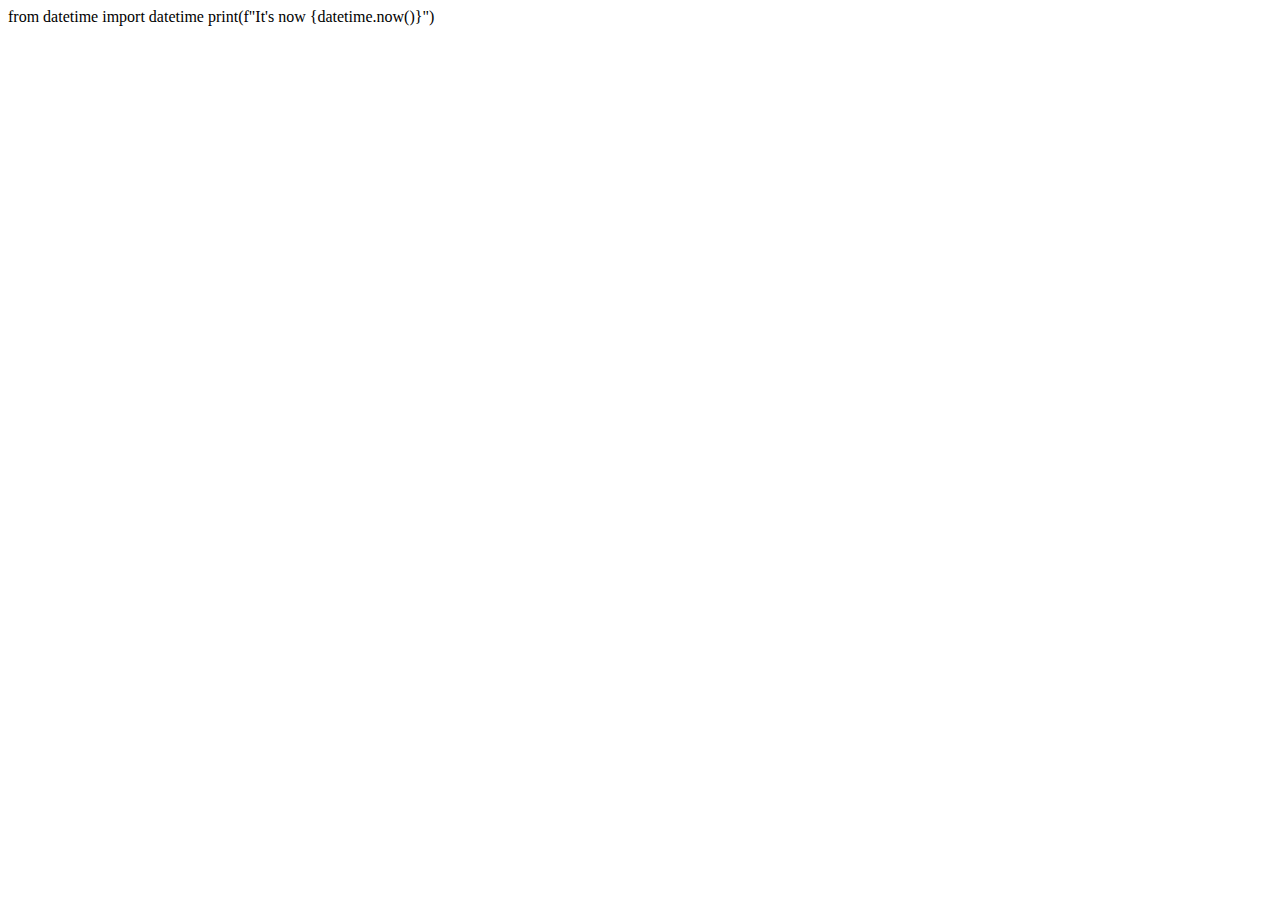
==== index.html @ a5a4dc28 "Update index.html" ====
<!DOCTYPE html>
<html lang="en">
<head>
   <meta charset="UTF-8">
   <link rel="stylesheet" href="https://pyscript.net/alpha/pyscript.css" />
   <script defer src="https://pyscript.net/alpha/pyscript.js"></script>
   <title>Python HTML app</title>
</head>
<body>
   <py-script>
   from datetime import datetime
  
   print(f"It's now {datetime.now()}")
   </py-script>
</body>
</html>
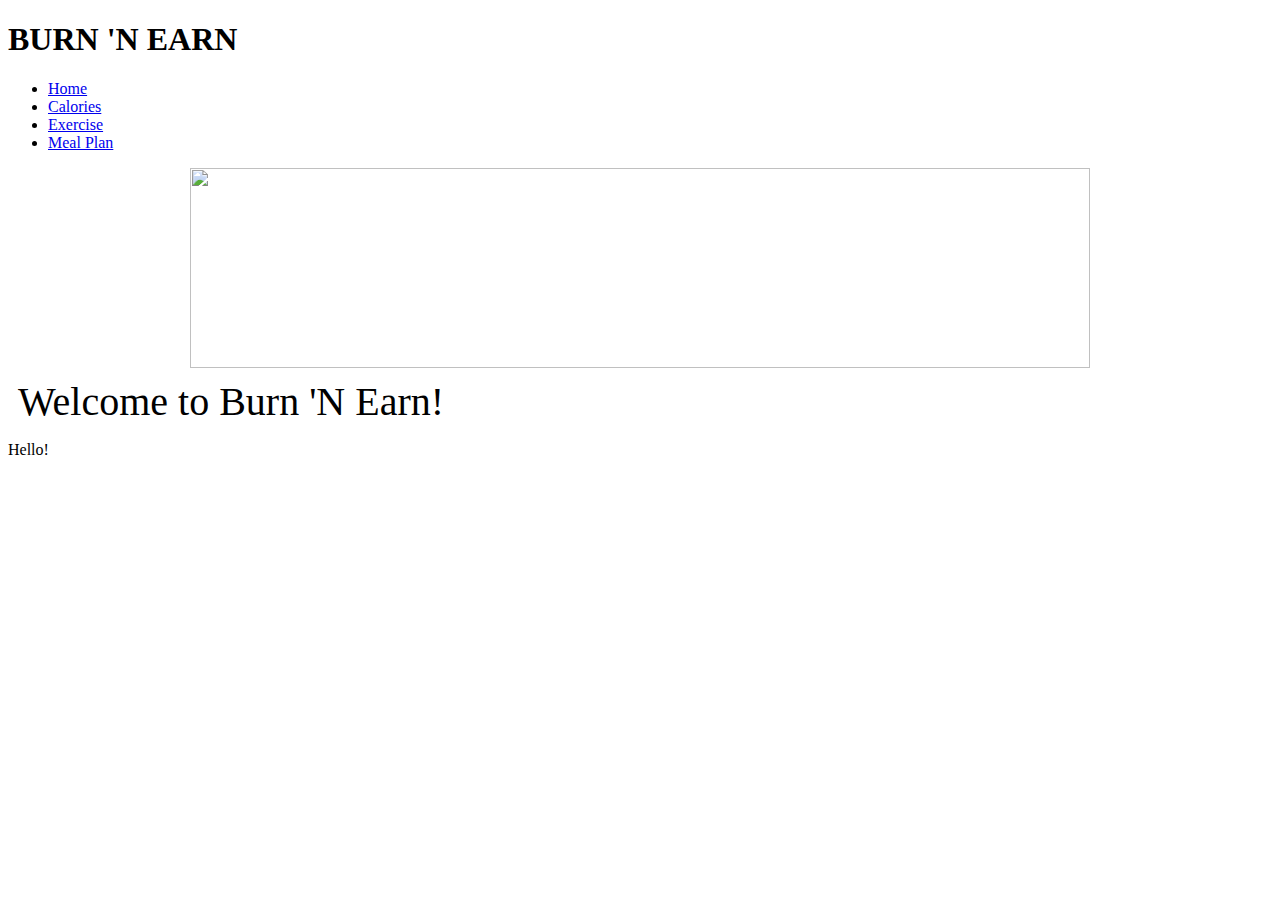
==== commit 3f2a912e: "Update index.html" ====
--- a/index.html
+++ b/index.html
@@ -1,16 +1,31 @@
 <!DOCTYPE html>
-<html lang="en">
+<html>
 <head>
-   <meta charset="UTF-8">
-   <link rel="stylesheet" href="https://pyscript.net/alpha/pyscript.css" />
-   <script defer src="https://pyscript.net/alpha/pyscript.js"></script>
-   <title>Python HTML app</title>
+  <meta charset="utf-8">
+  <meta name="viewport" content="width=device-width">
+  <title>Burn 'N Earn</title>
+  <link href="style.css" rel="stylesheet" type="text/css" />
 </head>
+
 <body>
-   <py-script>
-   from datetime import datetime
-  
-   print(f"It's now {datetime.now()}")
-   </py-script>
+
+<h1 id="title">BURN 'N EARN</h1>
+<div id="navbar">
+    <ul>
+        <li><a href="index.html">Home</a></li>
+        <li><a href="calories.html">Calories</a></li>
+        <li><a href="exercise.html">Exercise</a></li>
+        <li><a href="meals.html">Meal Plan</a></li>
+    </ul>
+</div>
+
+<img src="media/running.jpg" style="display: block; margin: auto; width: 900px; height: 200px; overflow: hidden; object-fit: cover;">
+    
+<div class="container">
+   <p style="font-size: 40px; margin:10px;">Welcome to Burn 'N Earn!</p>
+   <p>Hello!</p>
+    
+</div>
+
 </body>
 </html>
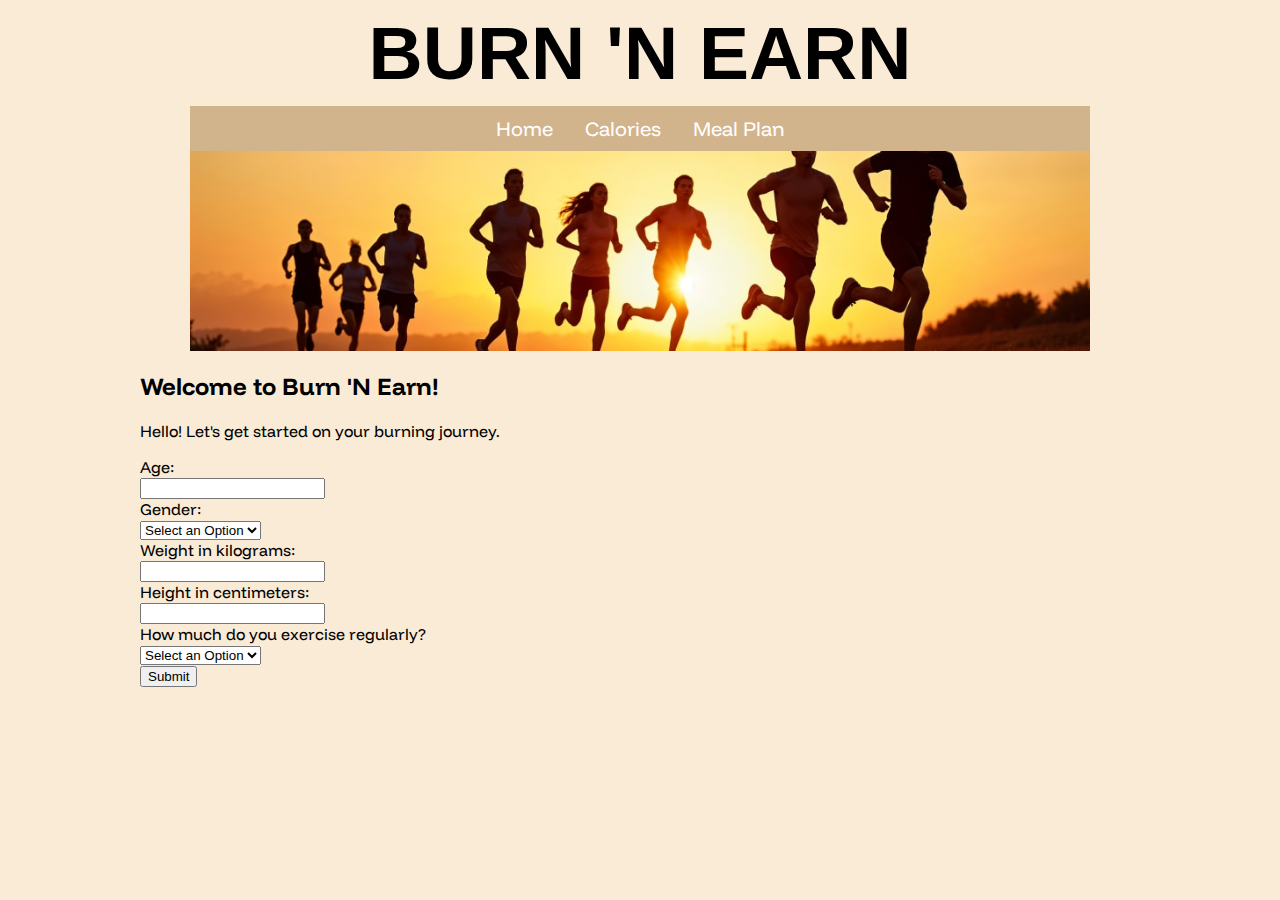
==== commit 82cbc389: "Add files via upload" ====
--- a/index.html
+++ b/index.html
@@ -1,31 +1,83 @@
-<!DOCTYPE html>
-<html>
-<head>
-  <meta charset="utf-8">
-  <meta name="viewport" content="width=device-width">
-  <title>Burn 'N Earn</title>
-  <link href="style.css" rel="stylesheet" type="text/css" />
-</head>
-
-<body>
-
-<h1 id="title">BURN 'N EARN</h1>
-<div id="navbar">
-    <ul>
-        <li><a href="index.html">Home</a></li>
-        <li><a href="calories.html">Calories</a></li>
-        <li><a href="exercise.html">Exercise</a></li>
-        <li><a href="meals.html">Meal Plan</a></li>
-    </ul>
-</div>
-
-<img src="media/running.jpg" style="display: block; margin: auto; width: 900px; height: 200px; overflow: hidden; object-fit: cover;">
-    
-<div class="container">
-   <p style="font-size: 40px; margin:10px;">Welcome to Burn 'N Earn!</p>
-   <p>Hello!</p>
-    
-</div>
-
-</body>
-</html>
+<!DOCTYPE html>
+<html lang="en">
+<head>
+  <meta charset="utf-8">
+  <meta name="viewport" content="width=device-width">
+  <title>Burn 'N Earn</title>
+  <link href="style.css" rel="stylesheet" type="text/css" />
+</head>
+
+<body>
+
+<h1 id="title">BURN 'N EARN</h1>
+<div id="navbar">
+    <ul>
+        <li><a href="index.html">Home</a></li>
+        <li><a href="calories.html">Calories</a></li>
+        <li><a href="meals.html">Meal Plan</a></li>
+    </ul>
+</div>
+
+<img src="media/running.jpg" style="display: block; margin: auto; width: 900px; height: 200px; overflow: hidden; object-fit: cover;">
+    
+<div id="container">
+   <h2>Welcome to Burn 'N Earn!</h2>
+   <p>Hello! Let's get started on your burning journey.</p>
+   <form>
+       <label for="age">Age: </label><br> <!-- Age input -->
+       <input type="text" id="age" name="age"><br>
+       <label for="gender">Gender: </label><br> <!-- Gender selection -->
+       <select name="gender" id="gender">
+           <option value="none" selected disabled hidden>Select an Option</option>
+           <option value="male">Male</option>
+           <option value="female">Female</option>
+       </select><br>
+       <label for="weight">Weight in kilograms: </label><br> <!-- Weight input -->
+       <input type="text" id="weight" name="weight"><br>
+       <label for="height">Height in centimeters: </label><br> <!-- Weight input -->
+       <input type="text" id="height" name="height"><br>
+       <label for="exercise">How much do you exercise regularly? </label><br> <!-- Exercise frequency -->
+       <select name="exercise" id="exercise">
+           <option value="none" selected disabled hidden>Select an Option</option>
+           <option value="often">Often</option>
+           <option value="sometimes">Sometimes</option>
+           <option value="never">Never</option>
+       </select><br>
+       <button type="button" onclick="calculate()">Submit</button>
+    </form>
+    
+    <p id="result"></p>
+    <script>
+        function calculate() {
+            const age = document.getElementById("age").value;
+            let genderdropdown = document.getElementById("gender");
+            let genderValue = genderdropdown.value;
+            const weight = document.getElementById("weight").value;
+            const height = document.getElementById("height").value;
+            let FreqExercise = document.getElementById("exercise").value;
+            var BMR;
+            var AMR;
+            
+            if (genderValue === "female") {
+                BMR = 655.1 + (9.563 * parseInt(weight)) + (1.850 * parseInt(height)) - (4.676 * parseInt(age));
+                BMR = Math.round(BMR, 2);
+            } else {
+                BMR = 66.47 + (13.75 * parseInt(weight)) + (5.003 * parseInt(height)) - (5.003 * parseInt(age));
+                BMR = Math.round(BMR, 2);
+            }
+            
+            if (FreqExercise === "never") {
+                AMR = BMR * 1.2;
+            } else if (FreqExercise === "sometimes") {
+                AMR = BMR * 1.55;
+            } else {
+                AMR = BMR * 1.725;
+            }
+            document.getElementById("result").innerHTML = "You get " + BMR.toString() + " KCals per day doing nothing. With your current exercise level, you need to eat " + AMR.toString() + " KCals per day.";
+        }
+    </script>
+    
+</div>
+
+</body>
+</html>--- a/style.css
+++ b/style.css
@@ -0,0 +1,62 @@
+@font-face {
+  font-family: "Funnel Display";
+  src: url(media/FunnelDisplay.ttf);
+}
+
+body {
+    background-color: antiquewhite;
+    margin: auto;
+    width: 1000px;
+    font-family: "Funnel Display";
+}
+
+#title {
+    text-align: center;
+    font-size: 75px;
+    font-family: Optima, sans-serif;
+    margin: 10px;
+}
+
+#navbar {
+    display: flex;
+    justify-content: center;
+}
+
+ul {
+    list-style-type: none;
+    margin: 0;
+    padding: 0;
+    overflow: hidden;
+    background-color: tan;
+    width: 900px;
+    display: flex;
+    justify-content: center;
+}
+
+li {
+    float: left;
+}
+
+li a {
+    display: block;
+    color: white;
+    text-align: center;
+    padding: 10px 16px;
+    text-decoration: none;
+    font-size: 20px;
+}
+
+li a:hover {
+    background-color: #C19A6B;
+}
+
+.container {
+    background-color: white;
+    text-align: center;
+    width: 900px;
+    height: 700px;
+    margin: auto; 
+    padding: 5px;
+    box-sizing: border-box;
+    justify-content: center;
+}
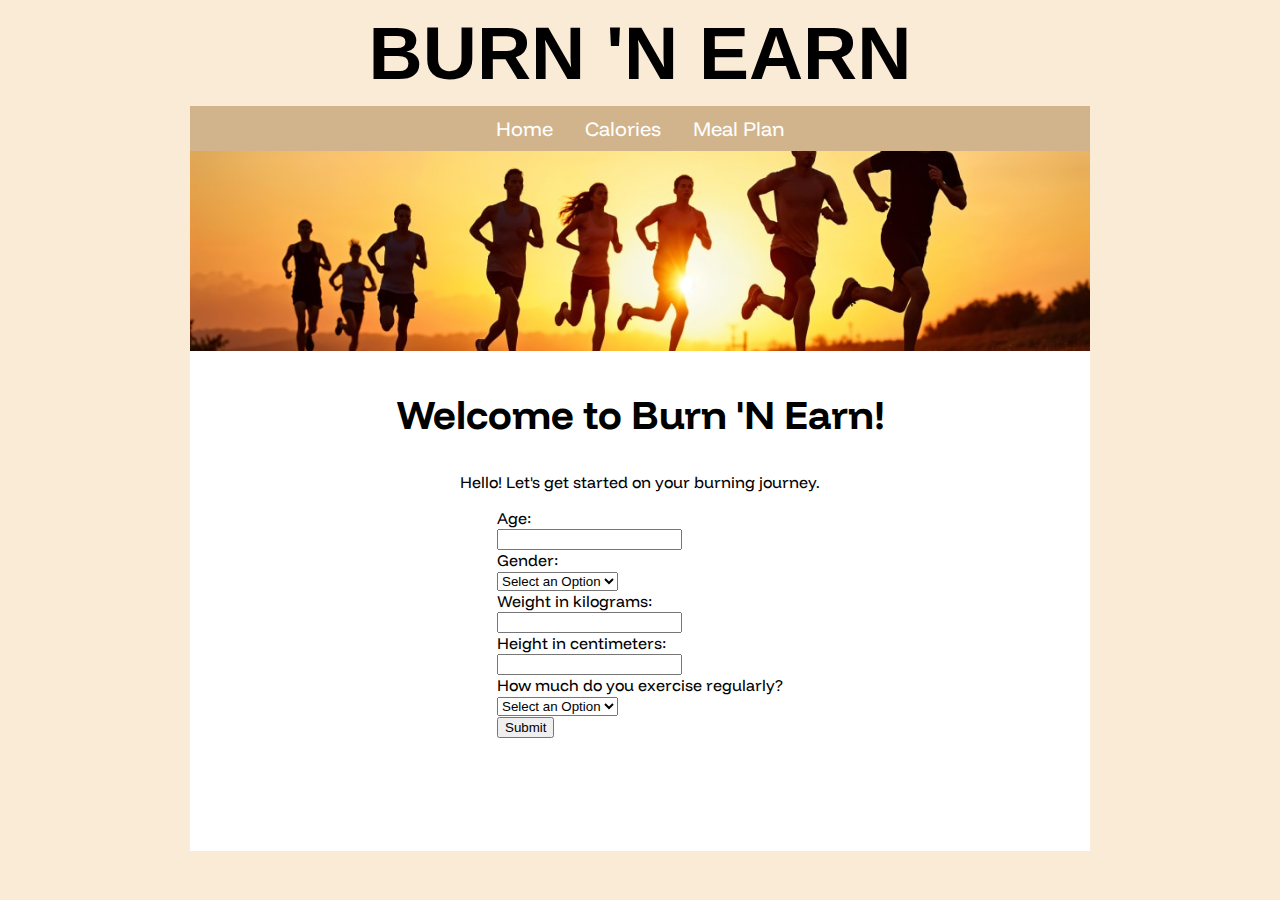
==== commit dbc3f687: "Add files via upload" ====
--- a/index.html
+++ b/index.html
@@ -10,7 +10,7 @@
 <body>
 
 <h1 id="title">BURN 'N EARN</h1>
-<div id="navbar">
+<div id="navbar"> <!-- Navigation Bar -->
     <ul>
         <li><a href="index.html">Home</a></li>
         <li><a href="calories.html">Calories</a></li>
@@ -34,7 +34,7 @@
        </select><br>
        <label for="weight">Weight in kilograms: </label><br> <!-- Weight input -->
        <input type="text" id="weight" name="weight"><br>
-       <label for="height">Height in centimeters: </label><br> <!-- Weight input -->
+       <label for="height">Height in centimeters: </label><br> <!-- Height input -->
        <input type="text" id="height" name="height"><br>
        <label for="exercise">How much do you exercise regularly? </label><br> <!-- Exercise frequency -->
        <select name="exercise" id="exercise">
@@ -49,6 +49,7 @@
     <p id="result"></p>
     <script>
         function calculate() {
+            // Get variables from form
             const age = document.getElementById("age").value;
             let genderdropdown = document.getElementById("gender");
             let genderValue = genderdropdown.value;
@@ -58,6 +59,7 @@
             var BMR;
             var AMR;
             
+            // Calculate BMR
             if (genderValue === "female") {
                 BMR = 655.1 + (9.563 * parseInt(weight)) + (1.850 * parseInt(height)) - (4.676 * parseInt(age));
                 BMR = Math.round(BMR, 2);
@@ -66,6 +68,7 @@
                 BMR = Math.round(BMR, 2);
             }
             
+            // Calculate AMR
             if (FreqExercise === "never") {
                 AMR = BMR * 1.2;
             } else if (FreqExercise === "sometimes") {
--- a/style.css
+++ b/style.css
@@ -50,13 +50,25 @@
     background-color: #C19A6B;
 }
 
-.container {
+#container {
     background-color: white;
     text-align: center;
     width: 900px;
-    height: 700px;
+    height: 500px;
     margin: auto; 
     padding: 5px;
     box-sizing: border-box;
     justify-content: center;
+    margin-bottom: 30px;
 }
+
+form {
+    text-align: left;
+    margin: auto;
+    justify-content: center;
+    display: inline-block;
+}
+
+h2 {
+    font-size: 40px;
+    
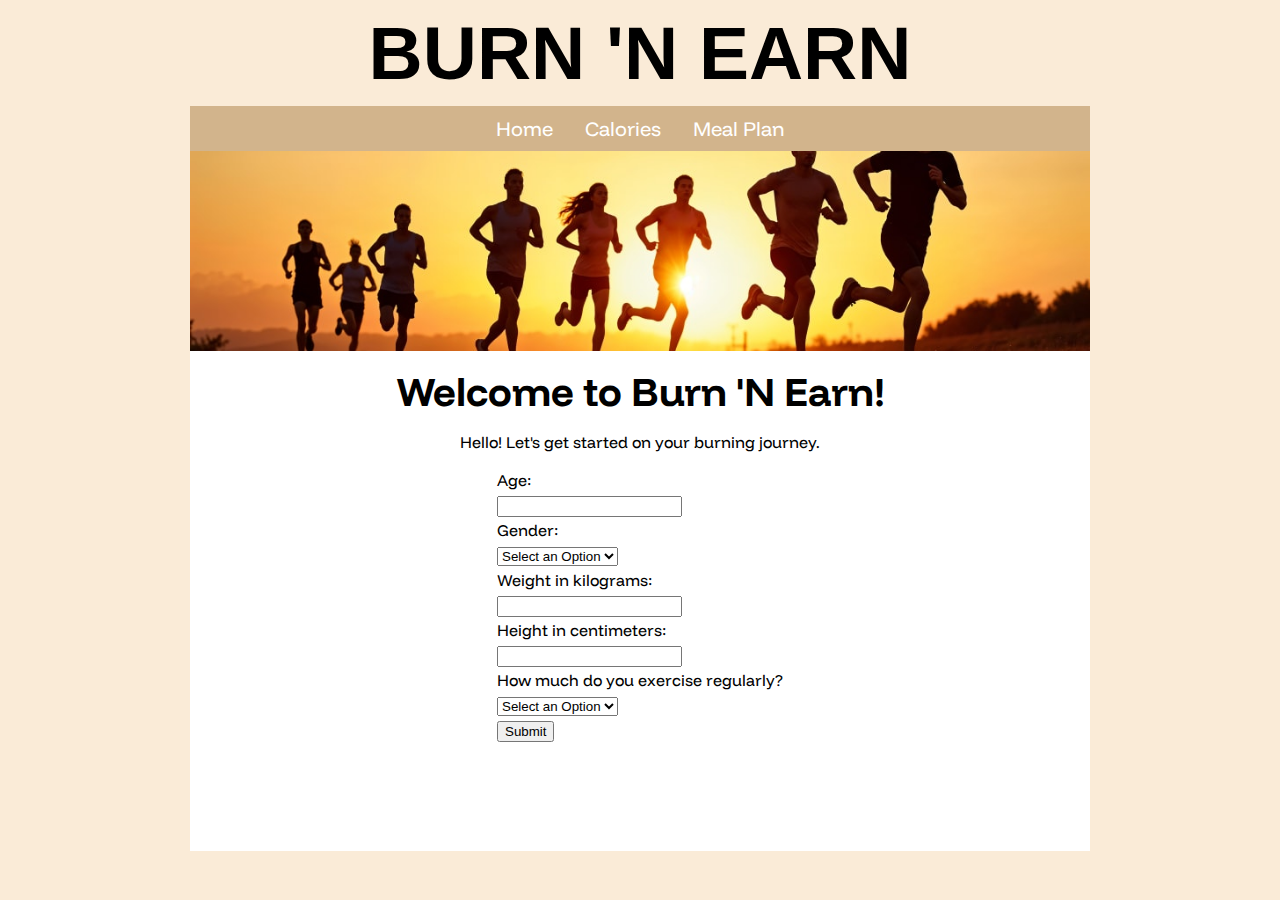
==== commit a36481fa: "Add files via upload" ====
--- a/index.html
+++ b/index.html
@@ -14,7 +14,7 @@
     <ul>
         <li><a href="index.html">Home</a></li>
         <li><a href="calories.html">Calories</a></li>
-        <li><a href="meals.html">Meal Plan</a></li>
+        <li><a href="mealplan.html">Meal Plan</a></li>
     </ul>
 </div>
 
@@ -25,7 +25,7 @@
    <p>Hello! Let's get started on your burning journey.</p>
    <form>
        <label for="age">Age: </label><br> <!-- Age input -->
-       <input type="text" id="age" name="age"><br>
+       <input type="number" id="age" name="age"><br>
        <label for="gender">Gender: </label><br> <!-- Gender selection -->
        <select name="gender" id="gender">
            <option value="none" selected disabled hidden>Select an Option</option>
@@ -33,9 +33,9 @@
            <option value="female">Female</option>
        </select><br>
        <label for="weight">Weight in kilograms: </label><br> <!-- Weight input -->
-       <input type="text" id="weight" name="weight"><br>
+       <input type="number" id="weight" name="weight"><br>
        <label for="height">Height in centimeters: </label><br> <!-- Height input -->
-       <input type="text" id="height" name="height"><br>
+       <input type="number" id="height" name="height"><br>
        <label for="exercise">How much do you exercise regularly? </label><br> <!-- Exercise frequency -->
        <select name="exercise" id="exercise">
            <option value="none" selected disabled hidden>Select an Option</option>
@@ -61,10 +61,10 @@
             
             // Calculate BMR
             if (genderValue === "female") {
-                BMR = 655.1 + (9.563 * parseInt(weight)) + (1.850 * parseInt(height)) - (4.676 * parseInt(age));
+                BMR = 655.1 + (9.563 * weight) + (1.850 * height) - (4.676 * age);
                 BMR = Math.round(BMR, 2);
             } else {
-                BMR = 66.47 + (13.75 * parseInt(weight)) + (5.003 * parseInt(height)) - (5.003 * parseInt(age));
+                BMR = 66.47 + (13.75 * weight) + (5.003 * height) - (5.003 * age);
                 BMR = Math.round(BMR, 2);
             }
             
--- a/style.css
+++ b/style.css
@@ -1,74 +1,77 @@
-@font-face {
-  font-family: "Funnel Display";
-  src: url(media/FunnelDisplay.ttf);
-}
-
-body {
-    background-color: antiquewhite;
-    margin: auto;
-    width: 1000px;
-    font-family: "Funnel Display";
-}
-
-#title {
-    text-align: center;
-    font-size: 75px;
-    font-family: Optima, sans-serif;
-    margin: 10px;
-}
-
-#navbar {
-    display: flex;
-    justify-content: center;
-}
-
-ul {
-    list-style-type: none;
-    margin: 0;
-    padding: 0;
-    overflow: hidden;
-    background-color: tan;
-    width: 900px;
-    display: flex;
-    justify-content: center;
-}
-
-li {
-    float: left;
-}
-
-li a {
-    display: block;
-    color: white;
-    text-align: center;
-    padding: 10px 16px;
-    text-decoration: none;
-    font-size: 20px;
-}
-
-li a:hover {
-    background-color: #C19A6B;
-}
-
-#container {
-    background-color: white;
-    text-align: center;
-    width: 900px;
-    height: 500px;
-    margin: auto; 
-    padding: 5px;
-    box-sizing: border-box;
-    justify-content: center;
-    margin-bottom: 30px;
-}
-
-form {
-    text-align: left;
-    margin: auto;
-    justify-content: center;
-    display: inline-block;
-}
-
-h2 {
-    font-size: 40px;
-    
+@font-face {
+  font-family: "Funnel Display";
+  src: url(media/FunnelDisplay.ttf);
+}
+
+body {
+    background-color: antiquewhite;
+    margin: auto;
+    width: 1000px;
+    font-family: 'Funnel Display';
+}
+
+#title {
+    text-align: center;
+    font-size: 75px;
+    font-family: Optima, sans-serif;
+    margin: 10px;
+}
+
+#navbar {
+    display: flex;
+    justify-content: center;
+}
+
+ul {
+    list-style-type: none;
+    margin: 0;
+    padding: 0;
+    overflow: hidden;
+    background-color: tan;
+    width: 900px;
+    display: flex;
+    justify-content: center;
+}
+
+li {
+    float: left;
+}
+
+li a {
+    display: block;
+    color: white;
+    text-align: center;
+    padding: 10px 16px;
+    text-decoration: none;
+    font-size: 20px;
+}
+
+li a:hover {
+    background-color: #C19A6B;
+}
+
+#container {
+    background-color: white;
+    text-align: center;
+    width: 900px;
+    height: 500px;
+    margin: auto; 
+    padding: 5px;
+    box-sizing: border-box;
+    justify-content: center;
+    margin-bottom: 30px;
+    overflow: scroll;
+}
+
+form {
+    text-align: left;
+    margin: auto;
+    justify-content: center;
+    display: inline-block;
+    line-height: 25px;
+}
+
+h2 {
+    font-size: 40px;
+    margin:10px;
+}
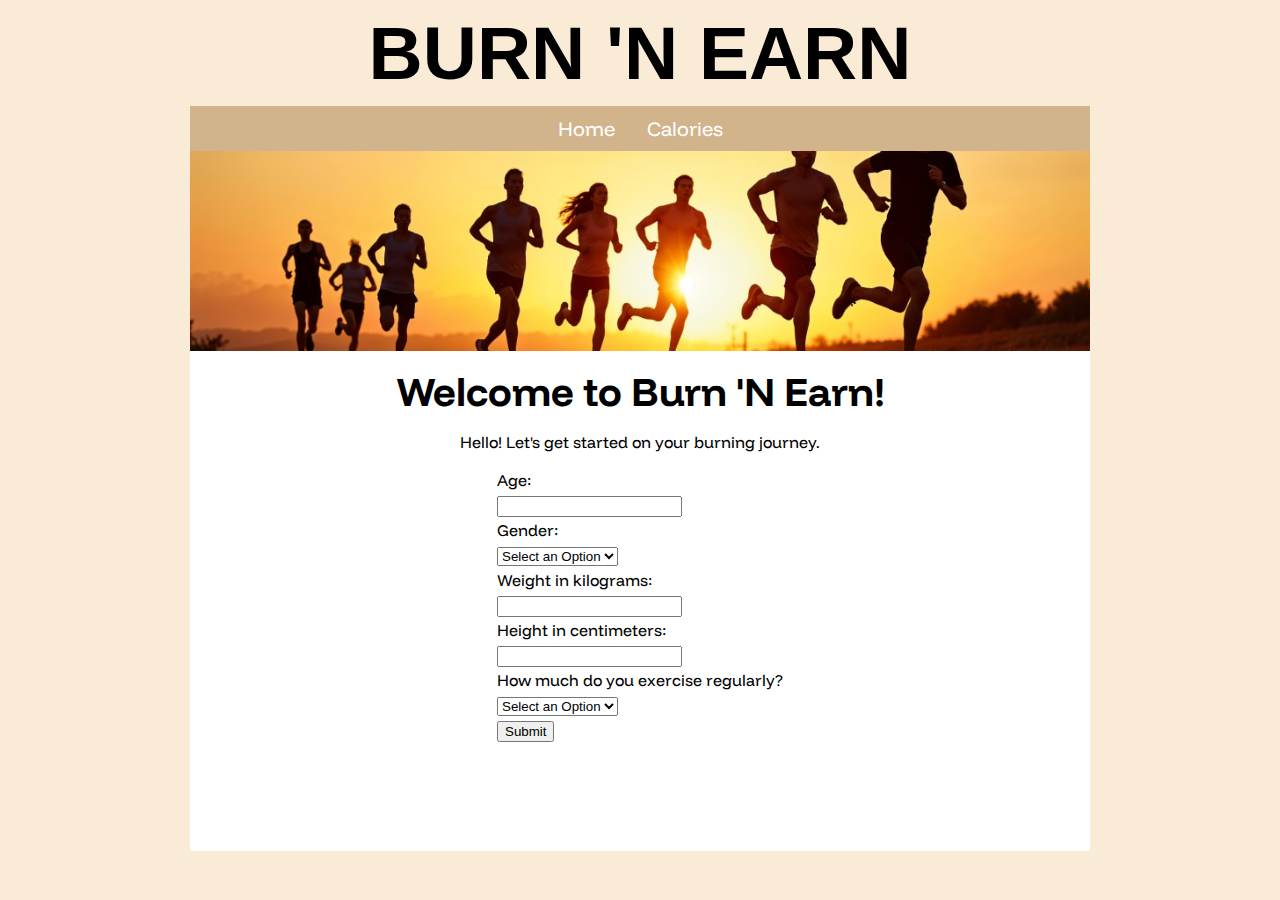
==== commit 4585f879: "Update index.html" ====
--- a/index.html
+++ b/index.html
@@ -14,7 +14,6 @@
     <ul>
         <li><a href="index.html">Home</a></li>
         <li><a href="calories.html">Calories</a></li>
-        <li><a href="mealplan.html">Meal Plan</a></li>
     </ul>
 </div>
 
@@ -23,6 +22,7 @@
 <div id="container">
    <h2>Welcome to Burn 'N Earn!</h2>
    <p>Hello! Let's get started on your burning journey.</p>
+  <!-- Form for user input -->
    <form>
        <label for="age">Age: </label><br> <!-- Age input -->
        <input type="number" id="age" name="age"><br>
@@ -83,4 +83,4 @@
 </div>
 
 </body>
-</html>+</html>
